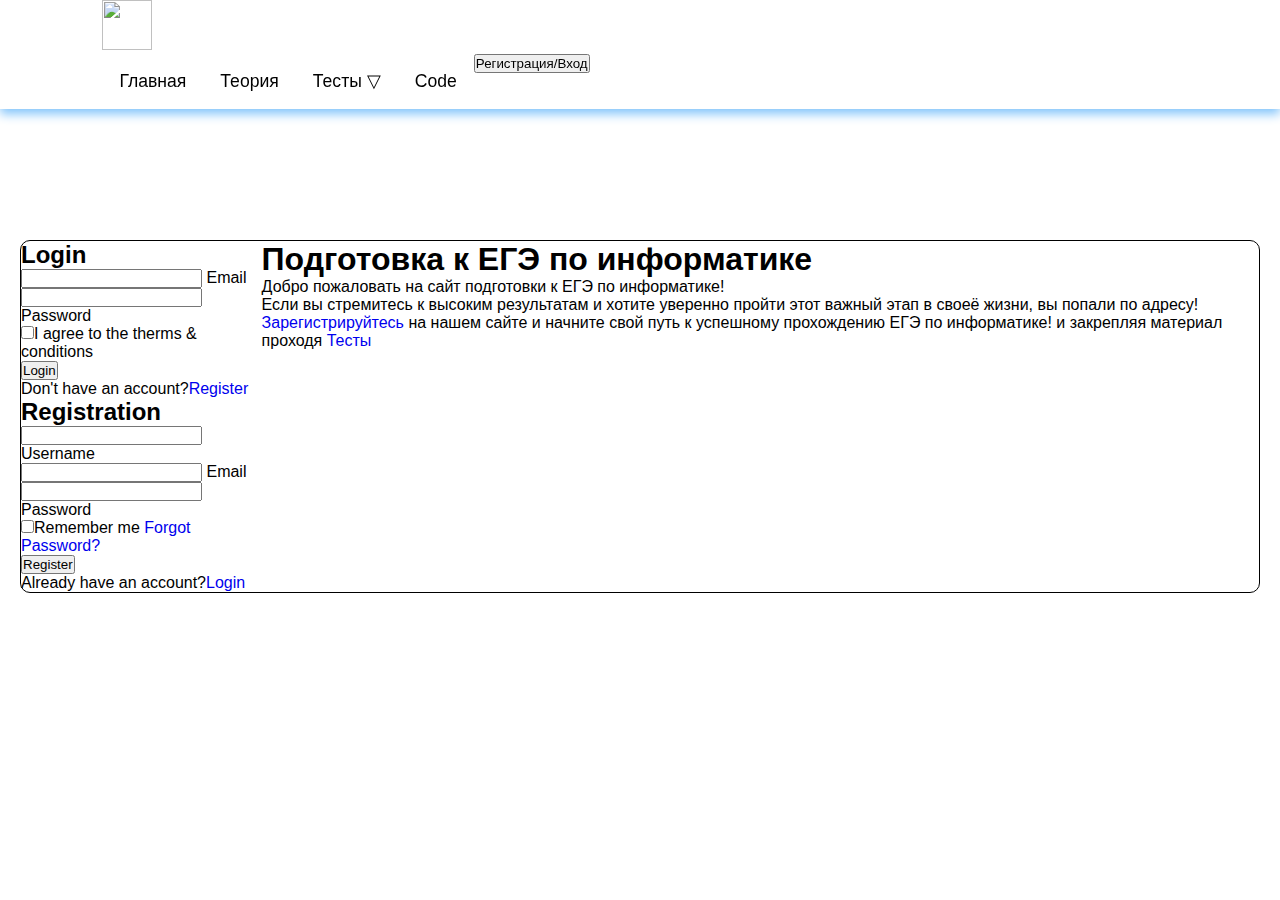
==== index.html @ 8430cff0 "Add files via upload" ====
<!DOCTYPE html>
<html lang="en">
<head>
    <meta charset="UTF-8">
    <meta name="viewport" content="width=device-width, initial-scale=1.0">
    <title>Информатика.ЕГЭ</title>
    <link rel="stylesheet" href="style.css">
    <link rel="stylesheet" href="import { BsFillXCircleFill } from "react-icons>
</head>
<body>
    <div >
        <header>

            <a href="index.html" class="logo"> <img src="img/9669e6b4a13011ef98f2d6abbe6d5abf_1.jpeg" width="50" height="50"></a>

            <nav>
                <ul>
                    <li><a href="index.html">Главная</a></li>
                    <li><a href="book.html">Теория</a></li>
                    <li><a href="#">Тесты &bigtriangledown;</a>
                        <ul class="tests">
                            <li><a href="tests/test1.html">Вариант 1</a></li>
                            <li><a href="tests/test2.html">Вариант 2</a></li>
                            <li><a href="tests/test3.html">Вариант 3</a></li>
                            <li><a href="tests/test4.html">Вариант 4</a></li>
                            <li><a href="tests/test5.html">Вариант 5</a></li>
                            <li><a href="tests/test6.html">Вариант 6</a></li>
                            <li><a href="tests/test7.html">Вариант 7</a></li>
                            <li><a href="tests/test8.html">Вариант 8</a></li>
                            <li><a href="tests/test9.html">Вариант 9</a></li>
                            <li><a href="tests/test10.html">Вариант 10</a></li>
                            <li><a href="tests/test11.html">Вариант 11</a></li>
                            <li><a href="tests/test12.html">Вариант 12</a></li>
                            <li><a href="tests/test13.html">Вариант 13</a></li>
                            <li><a href="tests/test14.html">Вариант 14</a></li>
                            <li><a href="tests/test15.html">Вариант 15</a></li>
                            <li><a href="tests/test16.html">Вариант 16</a></li>
                            <li><a href="tests/test17.html">Вариант 17</a></li>
                            <li><a href="tests/test18.html">Вариант 18</a></li>
                            <li><a href="tests/test19.html">Вариант 19</a></li>
                            <li><a href="tests/test20.html">Вариант 20</a></li>
                            <li><a href="tests/test21.html">Вариант 21</a></li>
                            <li><a href="tests/test22.html">Вариант 21</a></li>
                        </ul>
                    </li>
                    <li class="inf"><a href="#">Code</a>
                    <ul>
                        <li><a href="#">HTML</a></li>
                        <li><a href="#">CSS</a></li>
                    </ul>
                </li>
                    <li><button class="btnLogin-popup">Регистрация/Вход</button></li>
                </ul>
            </nav>
        </header> 
        <div class="wrapper">
            <span class="icon-close"><ion-icon name= "close"></ion-icon></span>
            <div class="form-box login">
                <h2>Login</h2>
                <form action="#">
                    <div class="input-box">
                        <span class="icon"></span>
                        <input type="email" required>
                        <label>Email</label>
                    </div>
                    <div class="input-box">
                        <span class="icon"></span>
                        <input type="password" required>
                        <label>Password</label>
                    </div>
                    <div class="remember-forgot">
                        <label><input type="checkbox">I agree to the therms & conditions</label>
                    </div>
                    <button type="submit" class="btn">Login</button>
                    <div class="login-register">
                        <p>Don't have an account?<a href="#" class="register-link">Register</a></p>
                    </div>
                </form>
            </div>

            <div class="form-box register">
                <h2>Registration</h2>
                <form action="#">
                    <div class="input-box">
                        <span class="icon"></span>
                        <input type="text" required>
                        <label>Username</label>
                    </div>
                    <div class="input-box">
                        <span class="icon"></span>
                        <input type="email" required>
                        <label>Email</label>
                    </div>
                    <div class="input-box">
                        <span class="icon"></span>
                        <input type="password" required>
                        <label>Password</label>
                    </div>
                    <div class="remember-forgot">
                        <label><input type="checkbox">Remember me</label>
                        <a href="#">Forgot Password?</a>
                    </div>
                    <button type="submit" class="btn">Register</button>
                    <div class="login-register">
                        <p>Already have an account?<a href="#" class="login-link">Login</a></p>
                    </div>
                </form>
            </div>


        </div>
    </div>
    <div class="main_text">
    <h1 style="font-weight: 100px;">Подготовка к ЕГЭ по информатике</h1>
    <div id="box_text">
        <p>
            Добро пожаловать на сайт подготовки к ЕГЭ по информатике! <br>Если вы стремитесь к высоким результатам и хотите уверенно пройти этот важный этап в своеё жизни,
            вы попали по адресу! 
            <br><a href="userlogin.php">Зарегистрируйтесь</a> 
            на нашем сайте и начните свой путь к успешному прохождению ЕГЭ по информатике!
            и закрепляя материал проходя <a href="tests.html">Тесты</a> 
        </p>
        <br><br>

    </div>
</div>

<script src="script.js"></script>
<script type="module" src="https://unpkg.com/
ionicon@5.5.2/dist/ionicons/ionicons.esm.js"></script>
<script nomodule src="https://unpkg.com/ionicons@5.5.
2/dist/ionicons/ionicobs.js"></script>

</body>
</html>
---- style.css ----
* {
    margin: 0;
    padding: 0;
    box-sizing: border-box;
    font-family: 'Poppins', sans-serif;
    list-style: none;
    text-decoration: none;
}

body {
    display: flex;
    margin: 20px;
    position: absolute;
    top: 220px;
    border: 1px solid;
    border-radius: 10px;
    display: flex;
}

.question-table {
    border-radius: 10px;
    width: 70%;
}

.question-table th, .question-table td {
    border: 1px solid #ccc;
    border-radius: 10px;
    padding: 10px;
    text-align: left;
}

.question-table th {
    background-color: #f2f2f2;
}

.sidebar {
    width: 30%;
    padding-left: 20px;
}

.sidebar h3 {
    margin-bottom: 10px;
}

.question-item {
    cursor: pointer;
    padding: 5px;
    border: 1px solid #ccc;
    margin-bottom: 5px;
    border-radius: 10px;
    width: 200px;
    align-items: center;
    justify-content: center;
    display: flex;
}

.question-item:hover {
    background-color: #e2e2e2;
}
/*шапка-навигация*/
header {
    position: fixed;
    top: 0;
    left: 0;
    right: 0;
    background: #ffffff;
    justify-content: space-between;
    align-items: center;
    padding: 0 8%;
    box-shadow: 0 5px 10px #81c4fb;
    z-index: 99;
}

header nav ul li {
    position: relative;
    float: left;

}

header nav ul li a {
    padding: 15px;
    color: rgb(0, 0, 0);
    font-size: 16px;
    display: block;
    background: transparent;
    border: 2px solid #fff;
    outline: none;
    border-radius: 6px;
    cursor: pointer;
    font-size: 1.1em;
    color: #000;
    transition: .5s;
}

header nav ul li a:hover {
    background: #162938;
    color: #fff;
}

nav ul li ul {
    position: absolute;
    left: 0;
    width: 180px;
    background: #fff;
    display: none;
    height: 300px;
    overflow: hidden;
    overflow-y: scroll;
}

nav ul li ul li {
    width: 100%;
    border-bottom: 1px solid rgba(0, 0, 0,.1);
}

nav ul li:hover > ul {
    display: initial;
}

.answers-text  {
    position: relative;
    display: flex;
    justify-content: space-between;
    top: 45px;
}

/*.correct {
    position: absolute;
    border: 2px solid #162938;
    border-radius: 5px;
    top: 100%;
    left: 10px;
    width: 15%;
    height: 6%;
}*/
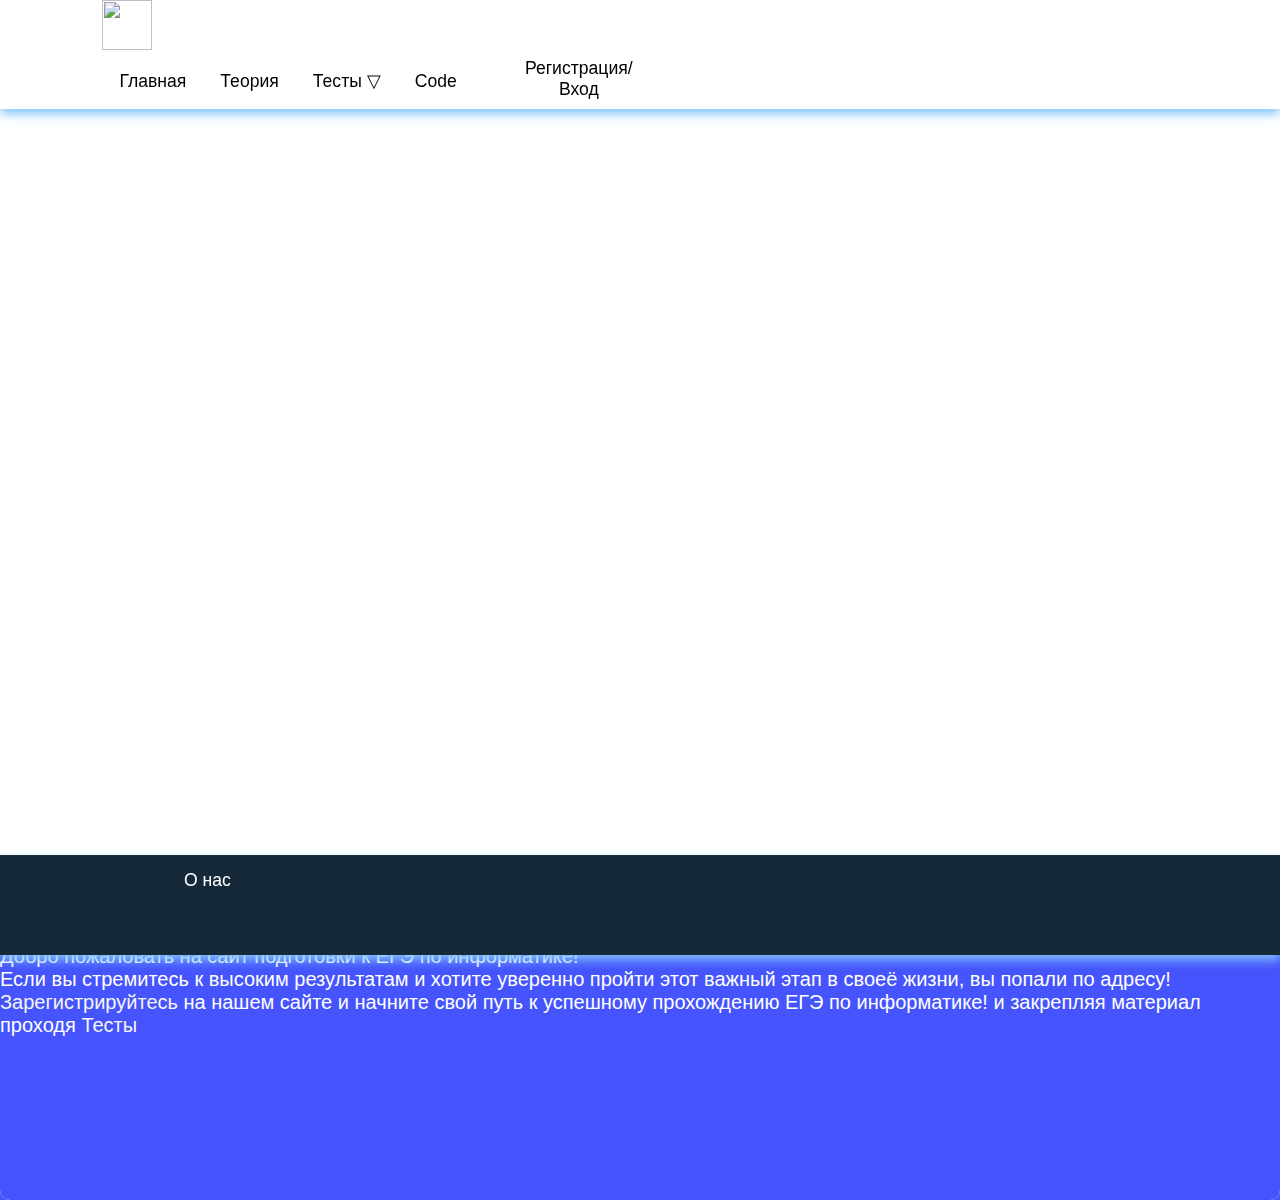
==== commit 6f035ac3: "Add files via upload" ====
--- a/index.html
+++ b/index.html
@@ -43,10 +43,11 @@
                             <li><a href="tests/test22.html">Вариант 21</a></li>
                         </ul>
                     </li>
-                    <li class="inf"><a href="#">Code</a>
+                    <li class="inf"><a href="https://github.com/XyZet-avg/testsEGE">Code</a>
                     <ul>
-                        <li><a href="#">HTML</a></li>
-                        <li><a href="#">CSS</a></li>
+                        <li><a href="https://github.com/XyZet-avg/testsEGE/blob/main/index.html">HTML</a></li>
+                        <li><a href="https://github.com/XyZet-avg/testsEGE/blob/main/style.css">CSS</a></li>
+                        <li><a href="https://github.com/XyZet-avg/testsEGE/blob/main/script.js">JS</a></li>
                     </ul>
                 </li>
                     <li><button class="btnLogin-popup">Регистрация/Вход</button></li>
@@ -106,8 +107,6 @@
                     </div>
                 </form>
             </div>
-
-
         </div>
     </div>
     <div class="main_text">
@@ -125,11 +124,18 @@
     </div>
 </div>
 
-<script src="script.js"></script>
-<script type="module" src="https://unpkg.com/
-ionicon@5.5.2/dist/ionicons/ionicons.esm.js"></script>
-<script nomodule src="https://unpkg.com/ionicons@5.5.
-2/dist/ionicons/ionicobs.js"></script>
+
+<nav class="nav-bottom">
+    <ul>
+        <li><button class="btninfo-popup">О нас</button></li>
+    </ul>
+</nav>
+
+    <script src="script.js"></script>
+    <script type="module" src="https://unpkg.com/
+    ionicon@5.5.2/dist/ionicons/ionicons.esm.js"></script>
+    <script nomodule src="https://unpkg.com/ionicons@5.5.
+    2/dist/ionicons/ionicobs.js"></script>
 
 </body>
 </html>--- a/style.css
+++ b/style.css
@@ -7,57 +7,6 @@
     text-decoration: none;
 }
 
-body {
-    display: flex;
-    margin: 20px;
-    position: absolute;
-    top: 220px;
-    border: 1px solid;
-    border-radius: 10px;
-    display: flex;
-}
-
-.question-table {
-    border-radius: 10px;
-    width: 70%;
-}
-
-.question-table th, .question-table td {
-    border: 1px solid #ccc;
-    border-radius: 10px;
-    padding: 10px;
-    text-align: left;
-}
-
-.question-table th {
-    background-color: #f2f2f2;
-}
-
-.sidebar {
-    width: 30%;
-    padding-left: 20px;
-}
-
-.sidebar h3 {
-    margin-bottom: 10px;
-}
-
-.question-item {
-    cursor: pointer;
-    padding: 5px;
-    border: 1px solid #ccc;
-    margin-bottom: 5px;
-    border-radius: 10px;
-    width: 200px;
-    align-items: center;
-    justify-content: center;
-    display: flex;
-}
-
-.question-item:hover {
-    background-color: #e2e2e2;
-}
-/*шапка-навигация*/
 header {
     position: fixed;
     top: 0;
@@ -71,6 +20,34 @@
     z-index: 99;
 }
 
+header .btnLogin-popup {
+    width: 130px;
+    height: 50px;
+    background: transparent;
+    border: 2px solid #fff;
+    outline: none;
+    border-radius: 6px;
+    cursor: pointer;
+    font-size: 1.1em;
+    color: #000;
+    font-weight: 500;
+    margin-left: 40px;
+    transition: .5s;
+}
+
+header .btnLogin-popup:hover {
+    background: #162938;
+    color: #fff;
+}
+
+header .logo {
+    transition: .5s;
+}
+
+header .logo:hover {
+    transform: scale(1.2);
+}
+
 header nav ul li {
     position: relative;
     float: left;
@@ -117,19 +94,249 @@
     display: initial;
 }
 
-.answers-text  {
+.main_text {
+    position: absolute;
+    border: 100px;
+    background: rgba(69, 84, 252);
+    border-radius: 10px;
+    height: 300px;
+    width: cover;
+    top: 100%;
+    left: cover;
+    font-size: 20px;
+    outline: 7px solid rgba(69, 84, 252);
+    color: white;
+}
+
+p a {
+    color:whitesmoke;
+}
+
+p a:hover {
+    color: black;
+    background-attachment: white;
+}
+
+.wrapper{
     position: relative;
+    width: 400px;
+    height: 440px;
+    background: transparent;
+    border: 2px solid rgba(255, 255, 255,.5);
+    border-radius: 20px;
+    backdrop-filter: blur(20px);
+    box-shadow: 0 0 30px rgba(0, 0, 0,.5);
+    display: flex;
+    justify-content: center;
+    align-items: center;
+    overflow: hidden;
+    transform: scale(0);
+    transition: transform .5s ease, height .2s ease;
+}
+
+.wrapper.active-popup {
+    transform: scale(1);
+}
+
+.wrapper.active {
+    height: 520px;
+}
+
+.wrapper .form-box {
+    width: 100%;
+    padding: 40px;
+
+}
+
+.wrapper .icon-close{
+    position: absolute;
+    top: 0;
+    right: 0;
+    width: 45px;
+    height: 45px;
+    background: #162938;
+    font-size: 2em;
+    color: #fff;
+    display: flex;
+    justify-content: center;
+    align-items: center;
+    border-bottom-left-radius: 20px;
+    cursor: pointer;
+    z-index: 1;
+}
+
+.wrapper .form-box.login {
+   transition: transform .18s ease;
+   transform: translateX(0);
+}
+
+.wrapper.active .form-box.login {
+    transition: none;
+    transform: translateX(-400px);
+}
+
+.wrapper .form-box.register {
+    position: absolute;
+    transition: none;
+    transform: translateX(400px);
+}
+
+.wrapper.active .form-box.register {
+    transition: transform .18s ease;
+    transform: translateX(0);
+ }
+
+.form-box {
+    font-size: 1em;
+    color: #162938;
+    text-align: center;
+
+}
+
+.input-box {
+    position: relative;
+    width: 100%;
+    height: 50px;
+    border-bottom: 2px solid #162938;
+    margin: 30px 0;
+}
+
+.input-box label {
+    position: absolute;
+    left: 5px;
+    top: 50%;
+    transform: translateY(-50%);
+    font-size: 1em;
+    color: #162938;
+    font-weight: 500;
+    pointer-events: none;
+    transition: .5s;
+}
+
+.input-box input:focus~label,
+.input-box input:valid~label {
+    top: -5px;
+
+}
+
+.input-box input {
+    width: 100%;
+    height: 100%;
+    background: transparent;
+    border: none;
+    outline: none;
+    font-size: 1em;
+    color: #162938;
+    font-weight: 600;
+    padding: 0 35px 0 5px;
+
+}
+
+.input-box .icon {
+    position: relative;
+    right: 8px;
+    font-size: 1.2em;
+    color: #162938;
+    line-height: 57px;
+
+}
+
+.remember-forgot {
+    font-size: .9em;
+    color: #162938;
+    font-weight: 500;
+    margin: -15px 0 15px;
     display: flex;
     justify-content: space-between;
-    top: 45px;
-}
-
-/*.correct {
-    position: absolute;
+
+}
+
+.remember-forgot label input {
+    accent-color: #162938;
+    margin-right: 3px;
+}
+
+.remember-forgot a {
+    color: #162938;
+    text-decoration: none;
+}
+
+.remember-forgot a:hover{
+    text-decoration: underline;
+}
+
+.btn {
+    width: 100%;
+    height: 45px;
+    background: #162938;
+    border: none;
+    outline: none;
+    border-radius: 6px;
+    cursor: pointer;
+    font-size: 1em;
+    color: #fff;
+    font-weight: 500;
+}
+
+.login-register {
+    font-size: .9em;
+    color: #162938;
+    text-align: center;
+    font-weight: 500;
+    margin: 25px 0 10px;
+}
+
+.login-register p a {
+    color: #162938;
+    text-decoration: none;
+    font-weight: 600;
+}
+
+.login-register p a:hover {
+    text-decoration: underline;
+
+}
+
+body {
+    display: flex;
+    justify-content: center;
+    align-items: center;
+    min-height: 100vh;
+    background: url(img/Vmake-1731522314.jpg) no-repeat center center fixed;
+    background-size: 100%;
+}
+
+.nav-bottom {
+    position: fixed;
+    height: 100px;
+    top: 95%;
+    left: 0;
+    right: 0;
+    background: #162938;
+    justify-content: space-between;
+    align-items: center;
+    padding: 0 8%;
+    box-shadow: 0 5px 10px #81c4fb;
+    z-index: 99;
+    float: left;
+}
+
+.btninfo-popup {
+    width: 130px;
+    height: 50px;
+    background: transparent;
     border: 2px solid #162938;
-    border-radius: 5px;
-    top: 100%;
-    left: 10px;
-    width: 15%;
-    height: 6%;
-}*/+    outline: none;
+    border-radius: 6px;
+    cursor: pointer;
+    font-size: 1.1em;
+    color: #fff;
+    font-weight: 500;
+    margin-left: 40px;
+    transition: .5s;
+}
+
+.btninfo-popup:hover {
+    background: #fff;
+    color: #162938;
+}